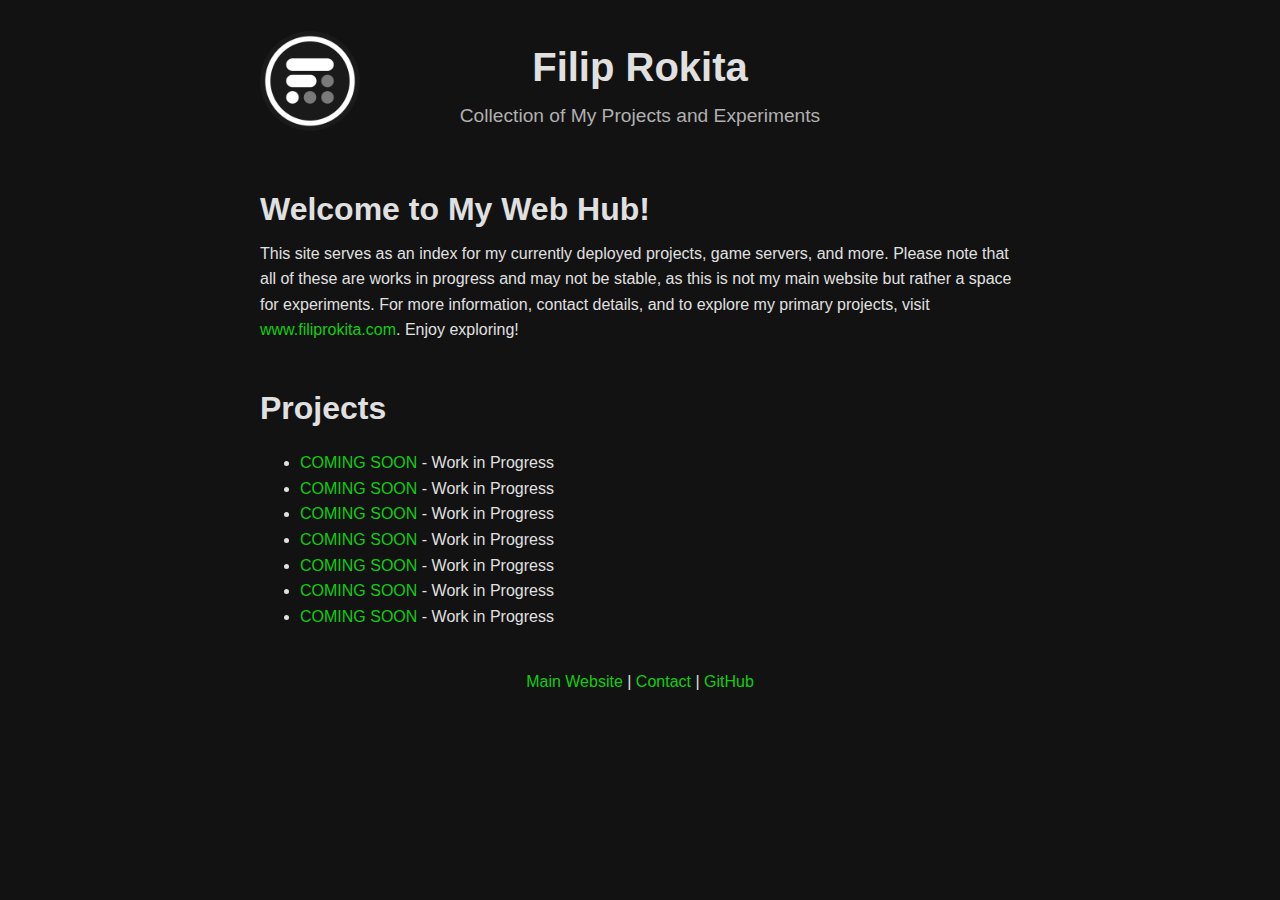
==== index.html @ 5ca9a0a5 "final, at least i think" ====
<!DOCTYPE html>
<html lang="en", data-bs-theme="dark">

    <head>

        <meta charset="UTF-8">
        <meta name="viewport" content="width=device-width, initial-scale=1.0">
        <meta http-equiv="X-UA-Compatible" content="ie=edge"> <!-- wtf does it even do? -->

        <!-- https://getbootstrap.com/docs/5.3/
        <link href="https://cdn.jsdelivr.net/npm/bootstrap@5.3.3/dist/css/bootstrap.min.css" rel="stylesheet" integrity="sha384-QWTKZyjpPEjISv5WaRU9OFeRpok6YctnYmDr5pNlyT2bRjXh0JMhjY6hW+ALEwIH" crossorigin="anonymous">
        <script src="https://cdn.jsdelivr.net/npm/bootstrap@5.3.3/dist/js/bootstrap.bundle.min.js" integrity="sha384-YvpcrYf0tY3lHB60NNkmXc5s9fDVZLESaAA55NDzOxhy9GkcIdslK1eN7N6jIeHz" crossorigin="anonymous"></script>
        -->

        <title>Filip Rokita - Webapps Index</title>
        <link rel="icon" href="misc/favicon.ico">

        <link rel="stylesheet" href="styles.css">
        <script src="scripts.js"></script>

    </head>

    <body>

        <header>
            <div class="header-container">
                <a href="https://www.filrok.com/">
                    <img src="misc/logo.png" alt="Filip Rokita Logo" class="header-logo">
                </a>
                <div class="header-text">
                    <h1>Filip Rokita</h1>
                    <p>Collection of My Projects and Experiments</p>
                </div>
            </div>
        </header>

        <section class="welcome">
            <h2>Welcome to My Web Hub!</h2>
            This site serves as an index for my currently deployed projects, game servers, and more. Please note that all of these are works in progress and may not be stable, as this is not my main website but rather a space for experiments. For more information, contact details, and to explore my primary projects, visit <a href="https://www.filiprokita.com">www.filiprokita.com</a>. Enjoy exploring!
        </section>

        <section class="projects">
            <h2>Projects</h2>
            <ul>
                <li><a href="https://www.filrok.com/">COMING SOON</a> - Work in Progress</li>
                <li><a href="https://www.filrok.com/">COMING SOON</a> - Work in Progress</li>
                <li><a href="https://www.filrok.com/">COMING SOON</a> - Work in Progress</li>
                <li><a href="https://www.filrok.com/">COMING SOON</a> - Work in Progress</li>
                <li><a href="https://www.filrok.com/">COMING SOON</a> - Work in Progress</li>
                <li><a href="https://www.filrok.com/">COMING SOON</a> - Work in Progress</li>
                <li><a href="https://www.filrok.com/">COMING SOON</a> - Work in Progress</li>
            </ul>
        </section>

        <footer>
            <p>
                <a href="https://www.filiprokita.com/">Main Website</a> |
                <a href="https://www.filiprokita.com/contact">Contact</a> |
                <a href="https://www.github.com/filiprokita">GitHub</a>
            </p>
        </footer>

    </body>
---- styles.css ----
* {
    box-sizing: border-box;
}

body {
    background-color: #121212;
    color: #e0e0e0;
    font-family: sans-serif;
    line-height: 1.6;
    max-width: 800px;
    margin: 0 auto;
    padding: 20px;
}

a {
    color: #11cc11;
    text-decoration: none;
}

a:hover {
    color:#11ff11;
}

h1 {
    font-size: 2.5rem;
    margin-bottom: 5px;
}

h2 {
    font-size: 2rem;
    margin-bottom: 5px;
}

.header-container{
    display: flex;
    line-height: 1;
    align-items: center;
    margin-bottom: 40px;
}

.header-container a {
    z-index: 1;
}

.header-logo {
    width: 100px;
    height: auto;
}

.header-text {
    text-align: center;
    flex-grow: 1;
    margin-left: -100px;
}

.header-text p {
    font-size: 1.2rem;
    color: #b0b0b0;
}

section {
    margin-bottom: 40px;
}

footer {
    text-align: center;
}
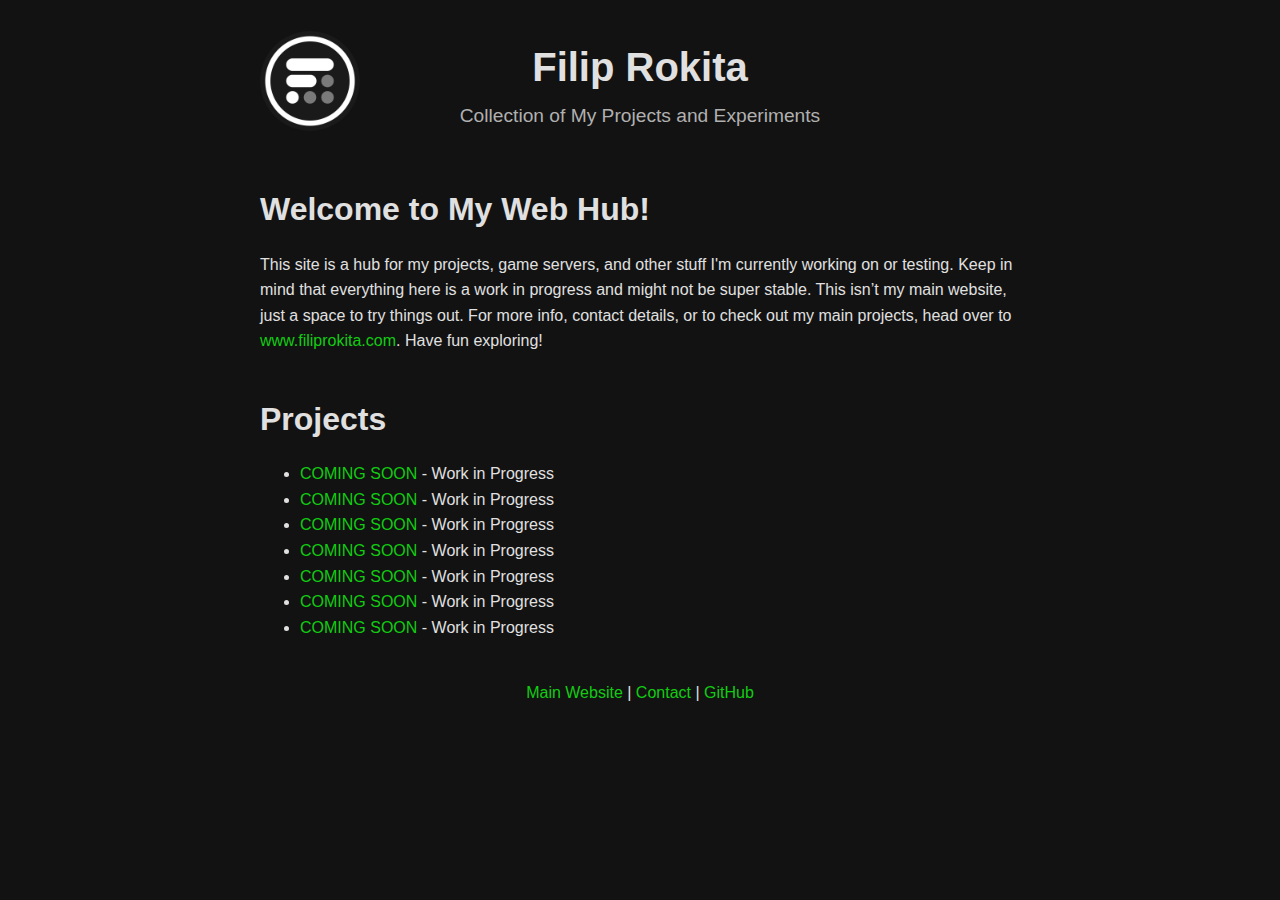
==== commit f0c9e970: "updated main text" ====
--- a/index.html
+++ b/index.html
@@ -5,20 +5,21 @@
 
         <meta charset="UTF-8">
         <meta name="viewport" content="width=device-width, initial-scale=1.0">
-        <meta http-equiv="X-UA-Compatible" content="ie=edge"> <!-- wtf does it even do? -->
+        <meta http-equiv="X-UA-Compatible" content="ie=edge">
 
-        <!-- https://getbootstrap.com/docs/5.3/
-        <link href="https://cdn.jsdelivr.net/npm/bootstrap@5.3.3/dist/css/bootstrap.min.css" rel="stylesheet" integrity="sha384-QWTKZyjpPEjISv5WaRU9OFeRpok6YctnYmDr5pNlyT2bRjXh0JMhjY6hW+ALEwIH" crossorigin="anonymous">
-        <script src="https://cdn.jsdelivr.net/npm/bootstrap@5.3.3/dist/js/bootstrap.bundle.min.js" integrity="sha384-YvpcrYf0tY3lHB60NNkmXc5s9fDVZLESaAA55NDzOxhy9GkcIdslK1eN7N6jIeHz" crossorigin="anonymous"></script>
-        -->
-
-        <title>Filip Rokita - Webapps Index</title>
+        <title>Filip Rokita - Projects & Experiments</title>
         <link rel="icon" href="misc/favicon.ico">
 
         <link rel="stylesheet" href="styles.css">
         <script src="scripts.js"></script>
 
     </head>
+
+    <!--
+        oh, hello there :)
+        welcome to my little experiment site
+        feel free to check out the code of anything here
+    -->
 
     <body>
 
@@ -36,7 +37,8 @@
 
         <section class="welcome">
             <h2>Welcome to My Web Hub!</h2>
-            This site serves as an index for my currently deployed projects, game servers, and more. Please note that all of these are works in progress and may not be stable, as this is not my main website but rather a space for experiments. For more information, contact details, and to explore my primary projects, visit <a href="https://www.filiprokita.com">www.filiprokita.com</a>. Enjoy exploring!
+            <!-- <p>This site serves as an index for my currently deployed or tested projects, game servers, and more. Please note that all of these are works in progress and may not be stable. This is not my main website but rather a space for experiments. For more information, contact details, and to explore my primary projects, visit <a href="https://www.filiprokita.com">www.filiprokita.com</a>. Enjoy exploring!</p> -->
+            <p>This site is a hub for my projects, game servers, and other stuff I'm currently working on or testing. Keep in mind that everything here is a work in progress and might not be super stable. This isn’t my main website, just a space to try things out. For more info, contact details, or to check out my main projects, head over to <a href="https://www.filiprokita.com">www.filiprokita.com</a>. Have fun exploring!</p>
         </section>
 
         <section class="projects">
@@ -60,4 +62,6 @@
             </p>
         </footer>
 
-    </body>+    </body>
+
+</html>--- a/styles.css
+++ b/styles.css
@@ -64,4 +64,30 @@
 
 footer {
     text-align: center;
+}
+
+@media (max-width: 600px) {
+    .header-container {
+        flex-direction: column;
+    }
+
+    .header-text {
+        margin-left: 0;
+    }
+
+    .header-logo {
+        width: 80px;
+    }
+
+    h1 {
+        font-size: 2rem;
+    }
+
+    h2 {
+        font-size: 1.5rem;
+    }
+
+    .header-text p {
+        font-size: 1rem;
+    }
 }